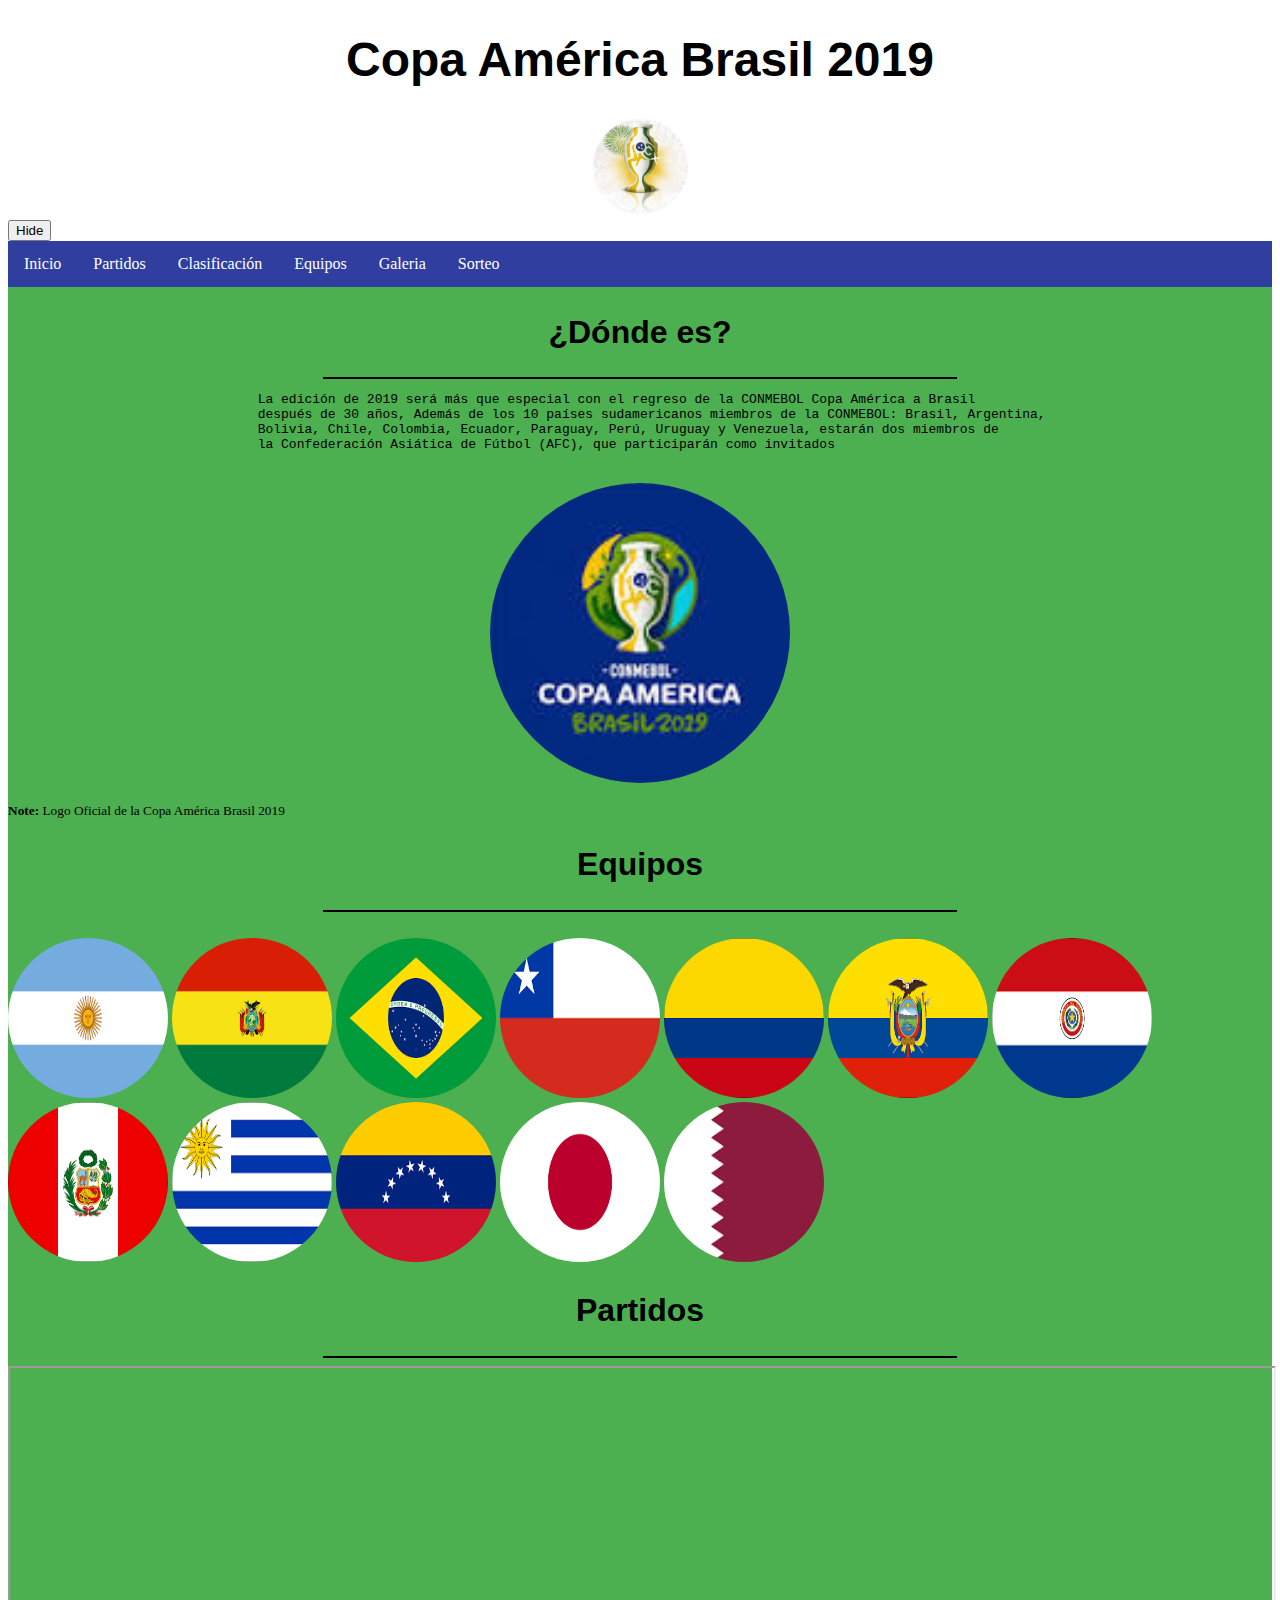
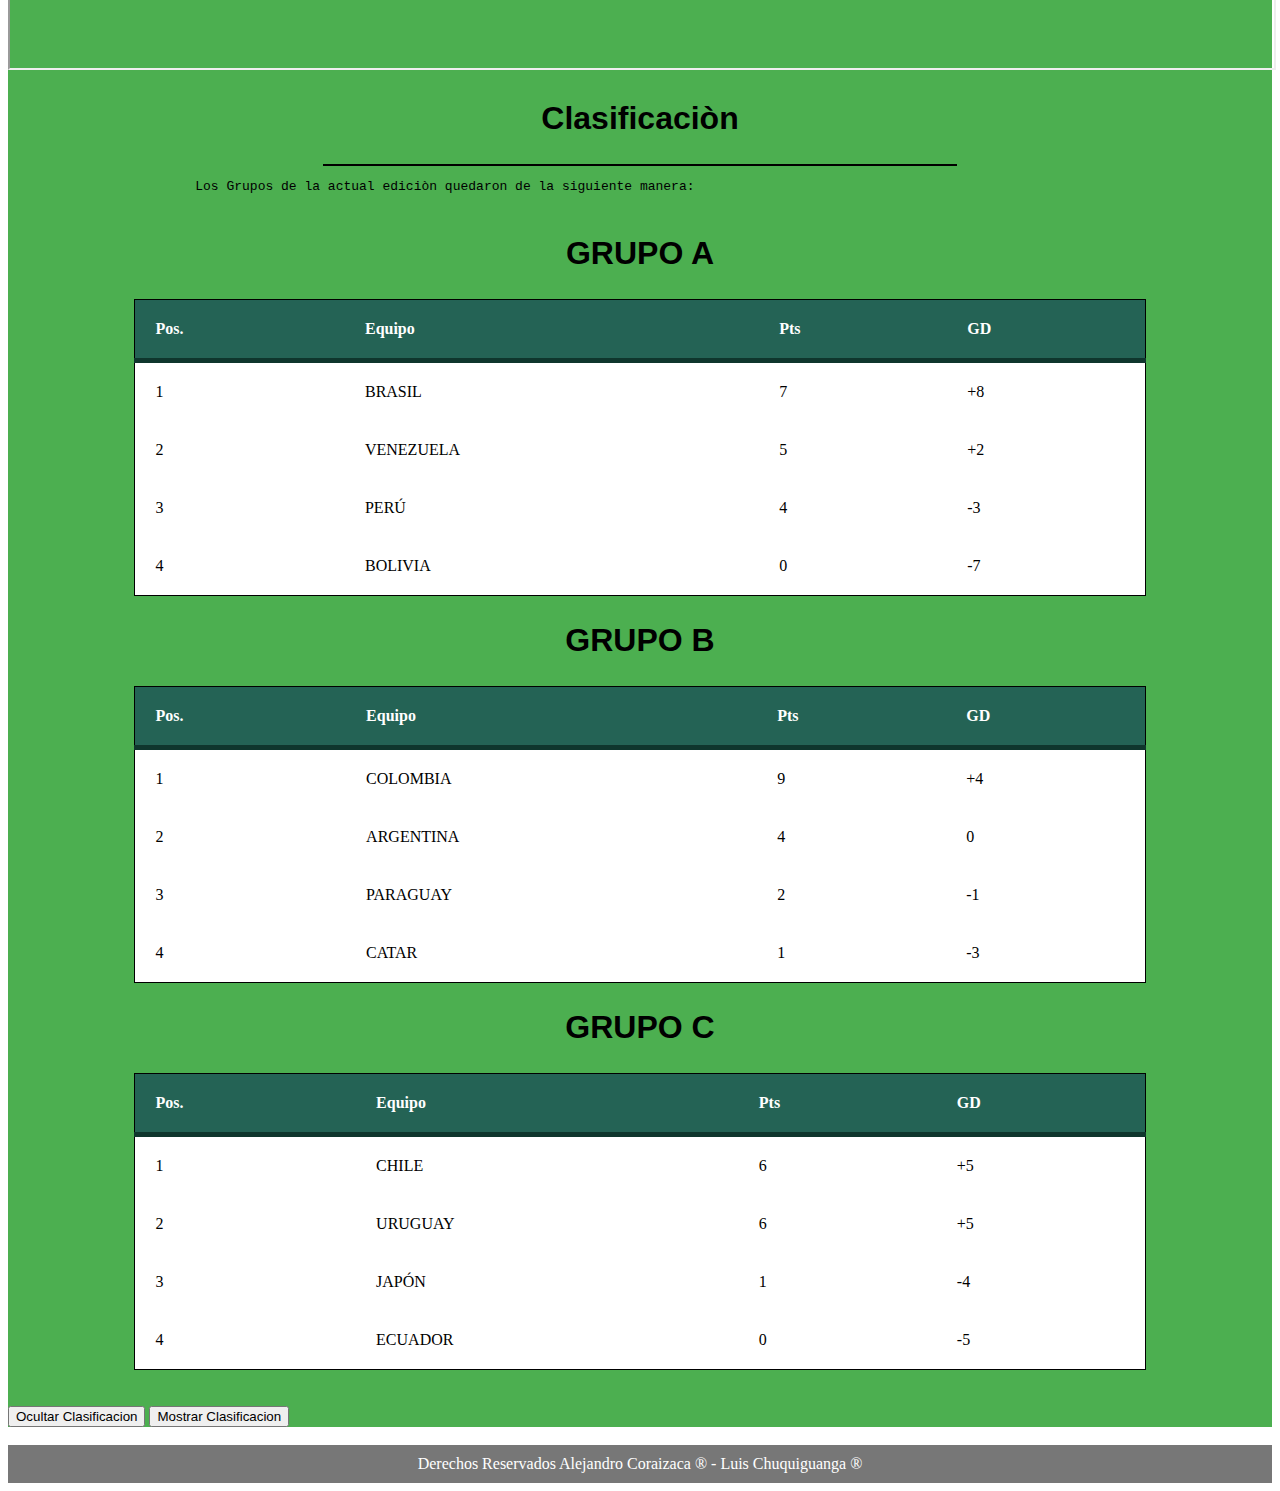
==== index.html @ 53353e33 "Merge branch 'master' of https://github.com/Alejo30/PaginaWebPractica" ====
<!DOCTYPE html>
<html>

<head>
  <title>Copa America 2019</title>
  <meta charset="utf-8">
  <meta name="description" content="Ejemplo de párrafos">
  <meta name="keywoords" content="HTML, CSS3, Javascript">
  <link rel="stylesheet" type="text/css" href="estilo.css">
  <link rel = "shortcut icon" href = "img/iconobarra.png">
  <script src="js/jquery.js"></script>  
  <script>
  $(document).ready(function(){
    $("#hide").click(function(){
      $("#tablas").hide("slow");
    });
    $("#show").click(function(){
      $("#tablas").show("slow");
    });
  });
  </script>
</head>

<body>

	
  <header>
    <h1> Copa América Brasil 2019 </h1> <img src="img\copa.gif" alt="copa animada" width="95">
  </header>
  
  <button>Hide</button>


  <section id="cuerpo">
    <nav>
      <ul>
        <li><a class="active" href="index.html">Inicio</a></li>
        <li class="dropdown">
          <a href="#partidos">Partidos</a>
          <div class="dropdown-content">
            <p> <a href="#partidos">Fase de grupos</a> </p>
          </div>
        </li>
        <li><a href="#tablas">Clasificación</a></li>
        <li><a href="#equipos">Equipos</a></li>
        <li><a href="Galeria.html">Galeria</a></li>
        <li><a href="formulario.html">Sorteo</a></li>
      </ul>
    </nav>

    <div id="inicio">
      <article>
        <h2>¿Dónde es?</h2>
        <hr color="black"; width="50%">
        <pre style="text-align: justify-all;">
                                La edición de 2019 será más que especial con el regreso de la CONMEBOL Copa América a Brasil 
                                después de 30 años, Además de los 10 países sudamericanos miembros de la CONMEBOL: Brasil, Argentina,
                                Bolivia, Chile, Colombia, Ecuador, Paraguay, Perú, Uruguay y Venezuela, estarán dos miembros de 
                                la Confederación Asiática de Fútbol (AFC), que participarán como invitados 
                        </pre>

        <figure>
          <img src="img\logocopa.jpg" alt="Logo Copa América 2019" width="300" height="300">
        </figure>
        <sup>
          <p><strong>Note:</strong> Logo Oficial de la Copa América Brasil 2019
        </sup></p>
      </article>
    </div>
    <div id="equipos">
      <h2>Equipos</h2>
      <hr color="black"; width="50%">
      <br>
      <img src="img\arg.png" alt="argentina" width="160" height="160"> 
      <img src="img\bol.png" alt="bolivia" width="160" height="160">
      <img src="img\bra.png" alt="brasil" width="160" height="160">
      <img src="img\chi.png" alt="chile" width="160" height="160">
      <img src="img\col.png" alt="colombia" width="160" height="160">
      <img src="img\ecu.png" alt="ecuador" width="160" height="160">
      <img src="img\par.png" alt="paraguay" width="160" height="160">
      <img src="img\per.png" alt="peru" width="160" height="160">
      <img src="img\uru.png" alt="uruguay" width="160" height="160">
      <img src="img\ven.png" alt="venezuela" width="160" height="160">
      <img src="img\jap.png" alt="japon" width="160" height="160">
      <img src="img\qat.png" alt="qatar" width="160" height="160">
    </div>

    <div id="partidos">
      <h2>Partidos</h2>
      <hr color="black"; width="50%">
      <iframe height="300px" width="100%" src="http://co.marca.com/claro/futbol/copa-america/calendario.html"
        name="iframe_a"></iframe>
    </div>

    <div id="tablas">
      <article>
        <h2>Clasificaciòn</h2>
        <hr color="black"; width="50%">
        <pre style="text-align: justify-all;">
                        Los Grupos de la actual ediciòn quedaron de la siguiente manera:
                    </pre>

        <h2>GRUPO A</h2>

        <table style="width:80%" ; align="center" ;>
          <thead>
          <tr>
            <th>Pos.</th>
            <th>Equipo</th>
            <th>Pts</th>
            <th>GD</th>
          </tr>
        </thead>
          <tr>
            <td>1</td>
            <td>BRASIL</td>
            <td>7</td>
            <td>+8</td>
          </tr>
          <tr>
            <td>2</td>
            <td>VENEZUELA</td>
            <td>5</td>
            <td>+2</td>
          </tr>
          <tr>
            <td>3</td>
            <td>PERÚ</td>
            <td>4</td>
            <td>-3</td>
          </tr>
          <tr>
            <td>4</td>
            <td>BOLIVIA</td>
            <td>0</td>
            <td>-7</td>
          </tr>
        </table>

        <h2>GRUPO B</h2>

        <table style="width:80%" ; align="center" ;>
          <thead>
          <tr>
            <th>Pos.</th>
            <th>Equipo</th>
            <th>Pts</th>
            <th>GD</th>
          </tr>
        </thead>
          <tr>
            <td>1</td>
            <td>COLOMBIA</td>
            <td>9</td>
            <td>+4</td>
          </tr>
          <tr>
            <td>2</td>
            <td>ARGENTINA</td>
            <td>4</td>
            <td>0</td>
          </tr>
          <tr>
            <td>3</td>
            <td>PARAGUAY</td>
            <td>2</td>
            <td>-1</td>
          </tr>
          <tr>
            <td>4</td>
            <td>CATAR</td>
            <td>1</td>
            <td>-3</td>
          </tr>
        </table>

        <h2>GRUPO C</h2>

        <table style="width:80%" ; align="center" ;>
          <thead>
          <tr>
            <th>Pos.</th>
            <th>Equipo</th>
            <th>Pts</th>
            <th>GD</th>
          </tr>
        </thead>
          <tr>
            <td>1</td>
            <td>CHILE</td>
            <td>6</td>
            <td>+5</td>
          </tr>
          <tr>
            <td>2</td>
            <td>URUGUAY</td>
            <td>6</td>
            <td>+5</td>
          </tr>
          <tr>
            <td>3</td>
            <td>JAPÓN</td>
            <td>1</td>
            <td>-4</td>
          </tr>
          <tr>
            <td>4</td>
            <td>ECUADOR</td>
            <td>0</td>
            <td>-5</td>
          </tr>
        </table>

      </article>
    </div>
    
    <br>
    <br>
    <div style="align-content: center">
      <button  id="hide">Ocultar Clasificacion</button>
    <button id="show">Mostrar Clasificacion</button>
    </div>
    

  </section>
</body>
<br>
<footer>Derechos Reservados Alejandro Coraizaca &reg; - Luis Chuquiguanga &reg;
 
</footer>
</html>
---- estilo.css ----
header{
  font-family: Arial, Helvetica, sans-serif;
  font-size: 150%;
  text-align: center
}

#cuerpo{
  /*background-image: url(img/descarga.jpg);*/
  background-color: #4CAF50;
  background-position: center center;
  background-repeat: no-repeat;
  background-attachment: fixed;
  background-size: cover;
}


img{
  float: center;
  background-position: 30%;
    border-radius: 50%;
    background-size: 100% ;
    
}

footer {
  background-color: #777;
  padding: 10px;
  text-align: center;
  color: white;
}

h2{
font-family: Arial, Helvetica, sans-serif;
 font-size: 200%; 
 text-align: center;

}

table{
	border: 1px solid black;
	border-collapse: collapse;
	float: center;
  color: black;
  background-color: white;
  width:80%; 
  text-align: center;
  align-content: center
}

thead{
  background-color: #246355;
  border-bottom: solid 5px #0f362d;
  color: white;
}

th, td{
  padding: 20px;
  text-align: left;
}



figure {
	text-align: center;
}



pre{
	text-align: left;
}

/*menu despegable*/

ul {
  list-style-type: none;
  margin: 0;
  padding: 0;
  overflow: hidden;
  background-color: #303F9F;
}

li {
  float: left;
}

li a, .dropbtn {
  display: inline-block;
  color: white;
  text-align: center;
  padding: 14px 16px;
  text-decoration: none;
}

li a:hover, .dropdown:hover .dropbtn {
  background-color: #8BC34A;
}

li.dropdown {
  display: inline-block;
}

.dropdown-content {
  display: none;
  position: absolute;
  background-color: #f9f9f9;
  min-width: 160px;
  box-shadow: 0px 8px 16px 0px rgba(0,0,0,0.2);
  z-index: 1;
}

.dropdown-content a {
  color: black;
  padding: 12px 16px;
  text-decoration: none;
  display: block;
  text-align: left;
}

.dropdown-content a:hover {background-color: #f1f1f1;}

.dropdown:hover .dropdown-content {
  display: block;
}
/*formulario*/

 #formulario{
  float: center;
  background-color:  #f2f2f2;
}
input[type=text], select {
  width: 99%;
  padding: 12px 20px;
  margin: 8px 0;
  display: inline-block;
  border: 1px solid #ccc;
  border-radius: 4px;
  box-sizing: border-box;
}

input[type=submit] {
  width: 100%;
  background-color: #4CAF50;
  color: white;
  padding: 14px 20px;
  margin: 8px 0;
  border: none;
  border-radius: 4px;
  cursor: pointer;
}

input[type=submit]:hover {
  background-color: #45a049;
}
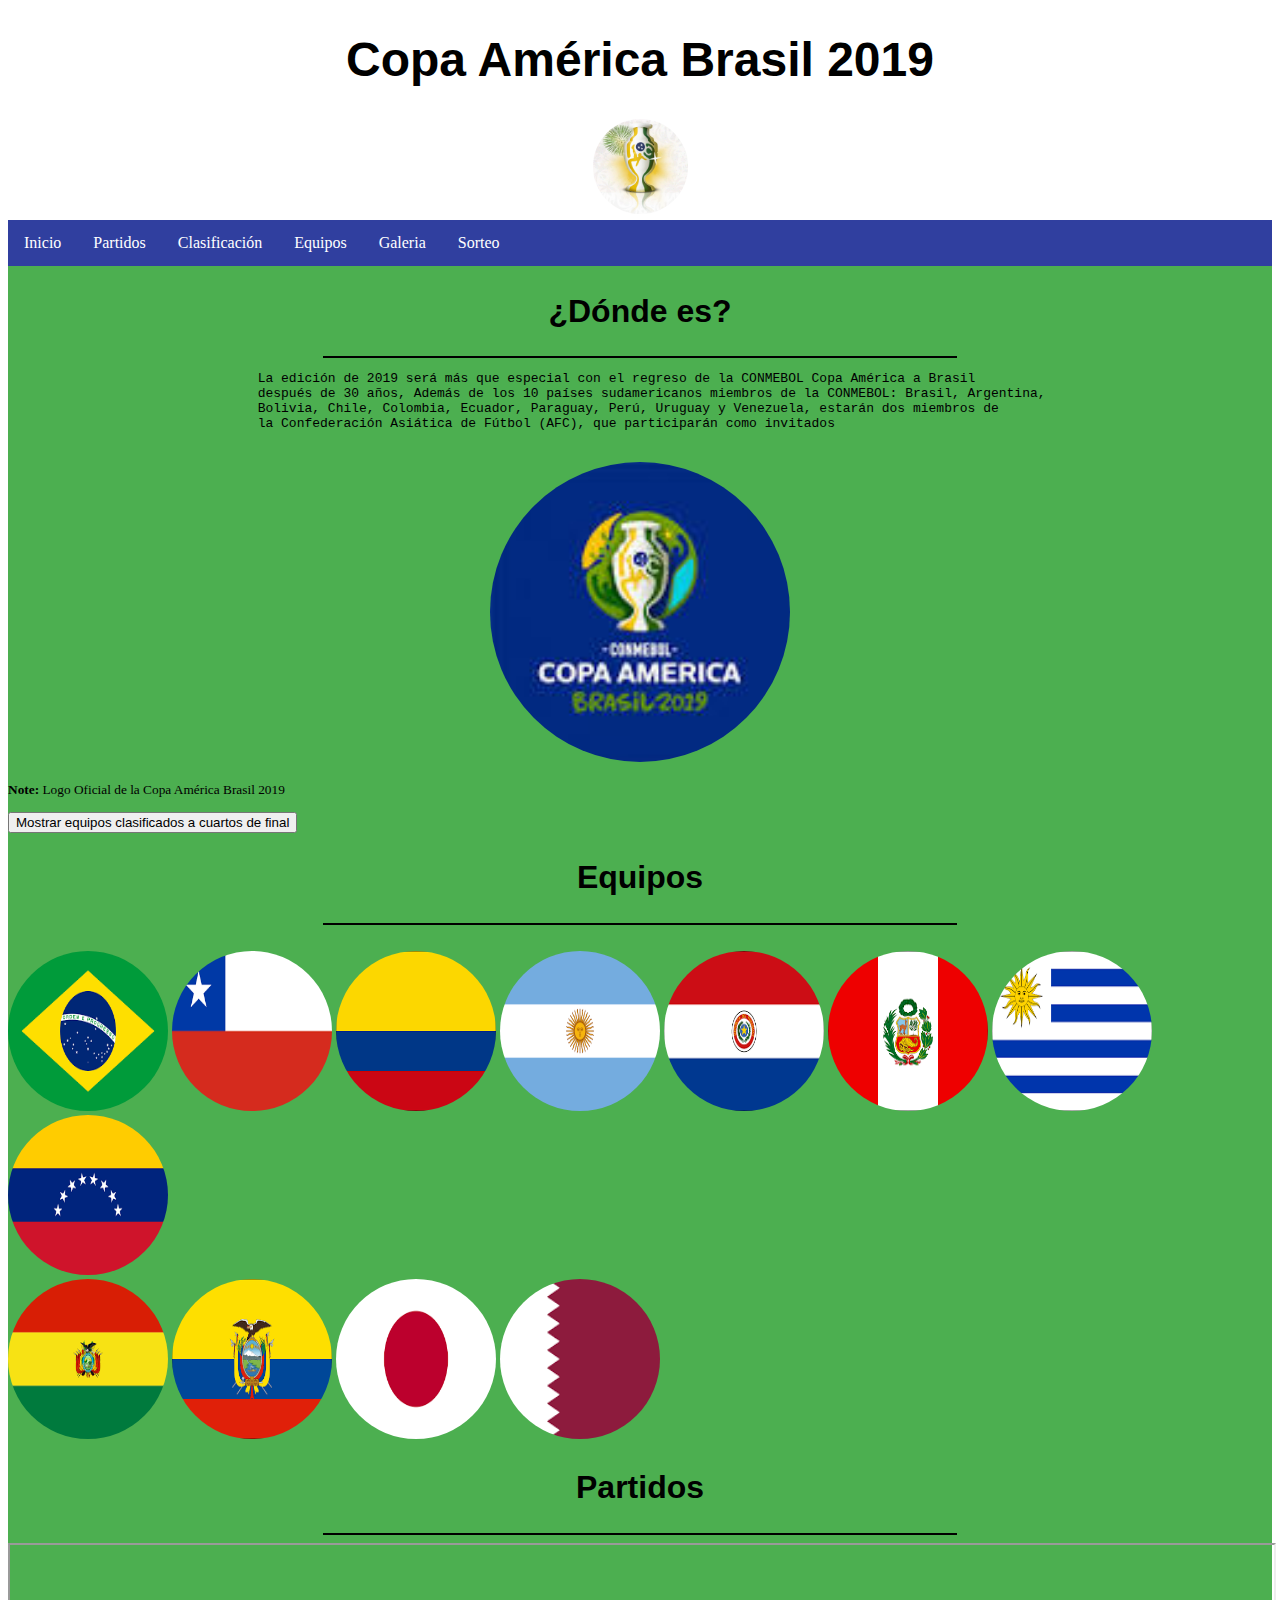
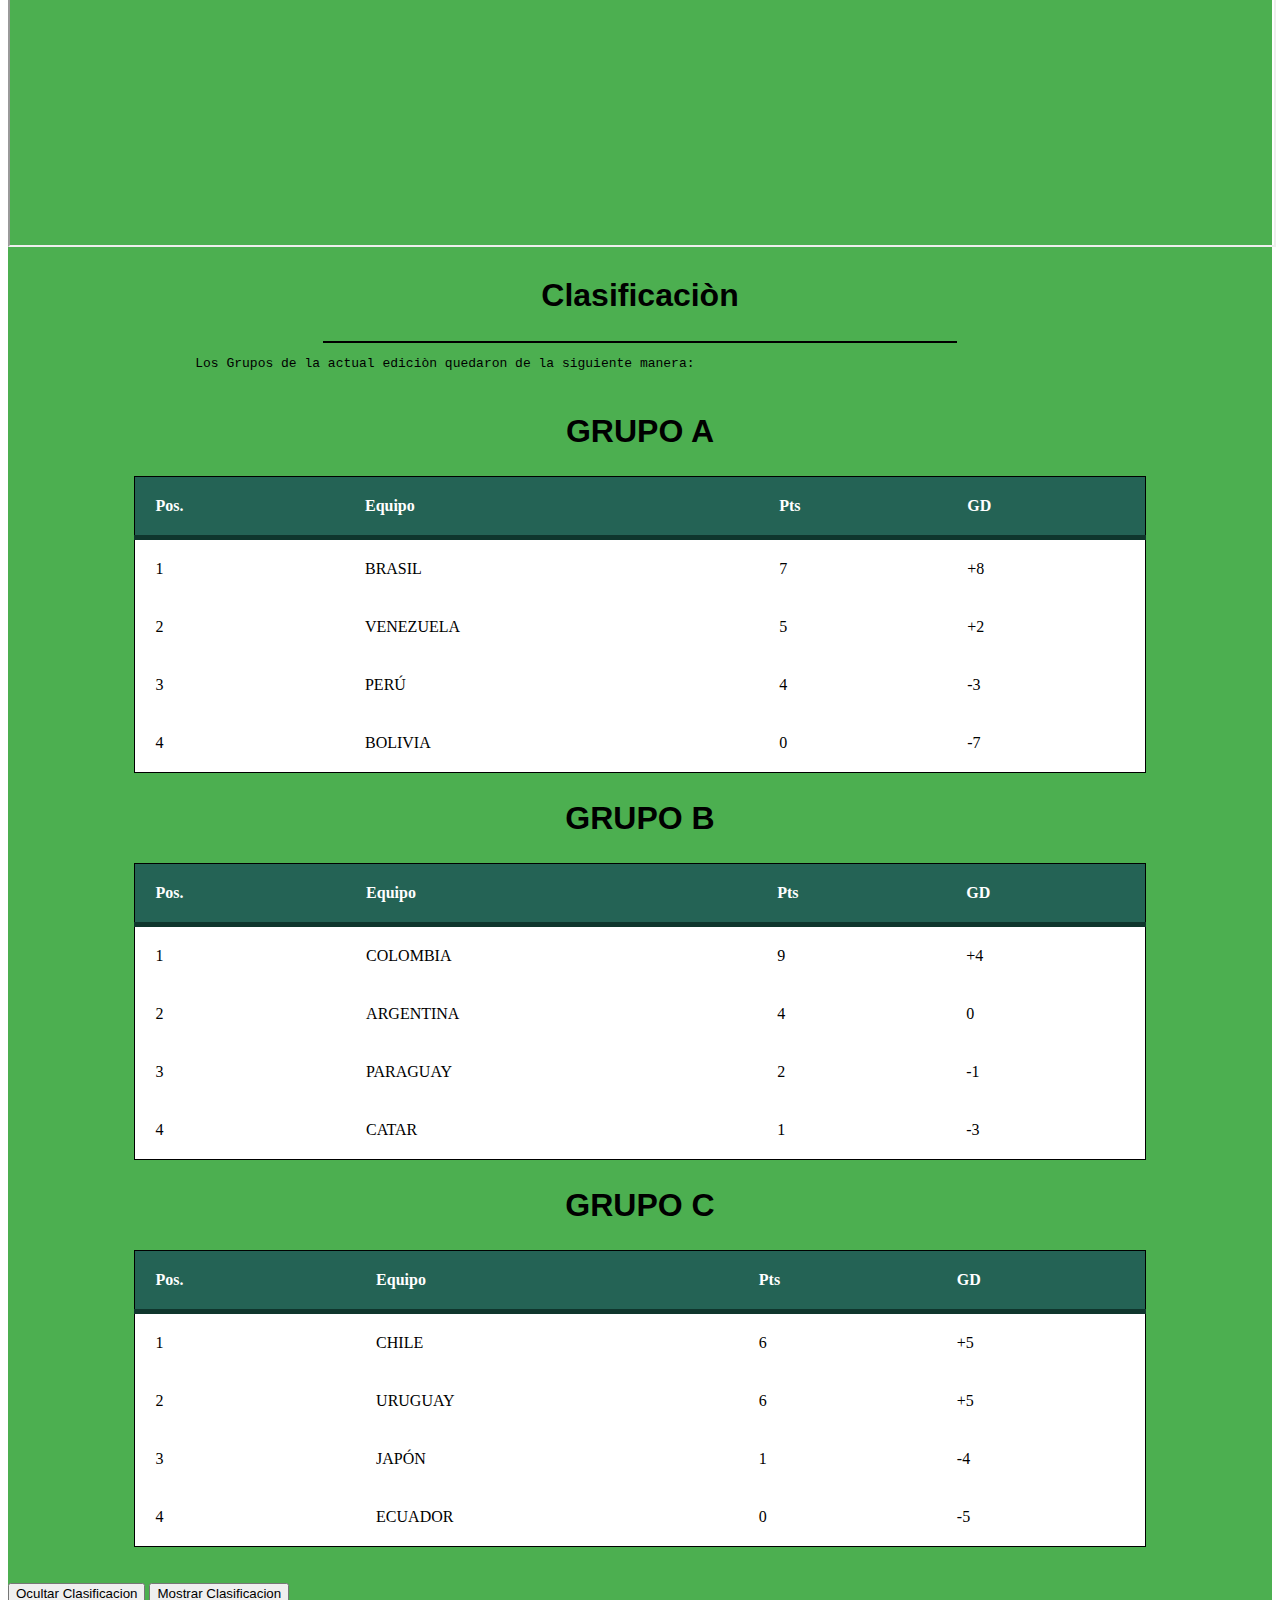
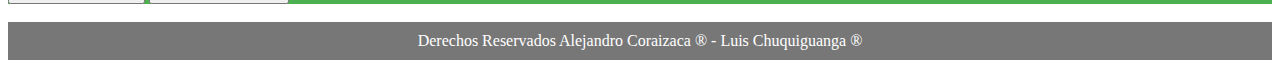
==== commit 6c800336: "walejo" ====
--- a/index.html
+++ b/index.html
@@ -19,6 +19,16 @@
     });
   });
   </script>
+  
+  <script>
+$(document).ready(function(){
+  $("button").click(function(){
+    $("#eliminados").fadeTo("slow", 0);
+  });
+});
+</script>
+  
+  
 </head>
 
 <body>
@@ -28,7 +38,7 @@
     <h1> Copa América Brasil 2019 </h1> <img src="img\copa.gif" alt="copa animada" width="95">
   </header>
   
-  <button>Hide</button>
+  
 
 
   <section id="cuerpo">
@@ -67,22 +77,29 @@
         </sup></p>
       </article>
     </div>
+	<button >Mostrar equipos clasificados a cuartos de final</button>
     <div id="equipos">
       <h2>Equipos</h2>
       <hr color="black"; width="50%">
       <br>
-      <img src="img\arg.png" alt="argentina" width="160" height="160"> 
-      <img src="img\bol.png" alt="bolivia" width="160" height="160">
-      <img src="img\bra.png" alt="brasil" width="160" height="160">
+	  
+	  <img src="img\bra.png" alt="brasil" width="160" height="160">
       <img src="img\chi.png" alt="chile" width="160" height="160">
       <img src="img\col.png" alt="colombia" width="160" height="160">
-      <img src="img\ecu.png" alt="ecuador" width="160" height="160">
-      <img src="img\par.png" alt="paraguay" width="160" height="160">
+      <img src="img\arg.png" alt="argentina" width="160" height="160"> 
+	  <img src="img\par.png" alt="paraguay" width="160" height="160">
       <img src="img\per.png" alt="peru" width="160" height="160">
       <img src="img\uru.png" alt="uruguay" width="160" height="160">
-      <img src="img\ven.png" alt="venezuela" width="160" height="160">
-      <img src="img\jap.png" alt="japon" width="160" height="160">
-      <img src="img\qat.png" alt="qatar" width="160" height="160">
+	  <img src="img\ven.png" alt="venezuela" width="160" height="160">
+	  <div id="eliminados">
+		<img src="img\bol.png" alt="bolivia" width="160" height="160">
+		<img src="img\ecu.png" alt="ecuador" width="160" height="160">
+		<img src="img\jap.png" alt="japon" width="160" height="160">
+		<img src="img\qat.png" alt="qatar" width="160" height="160">
+	  </div>
+	  
+	  
+      
     </div>
 
     <div id="partidos">
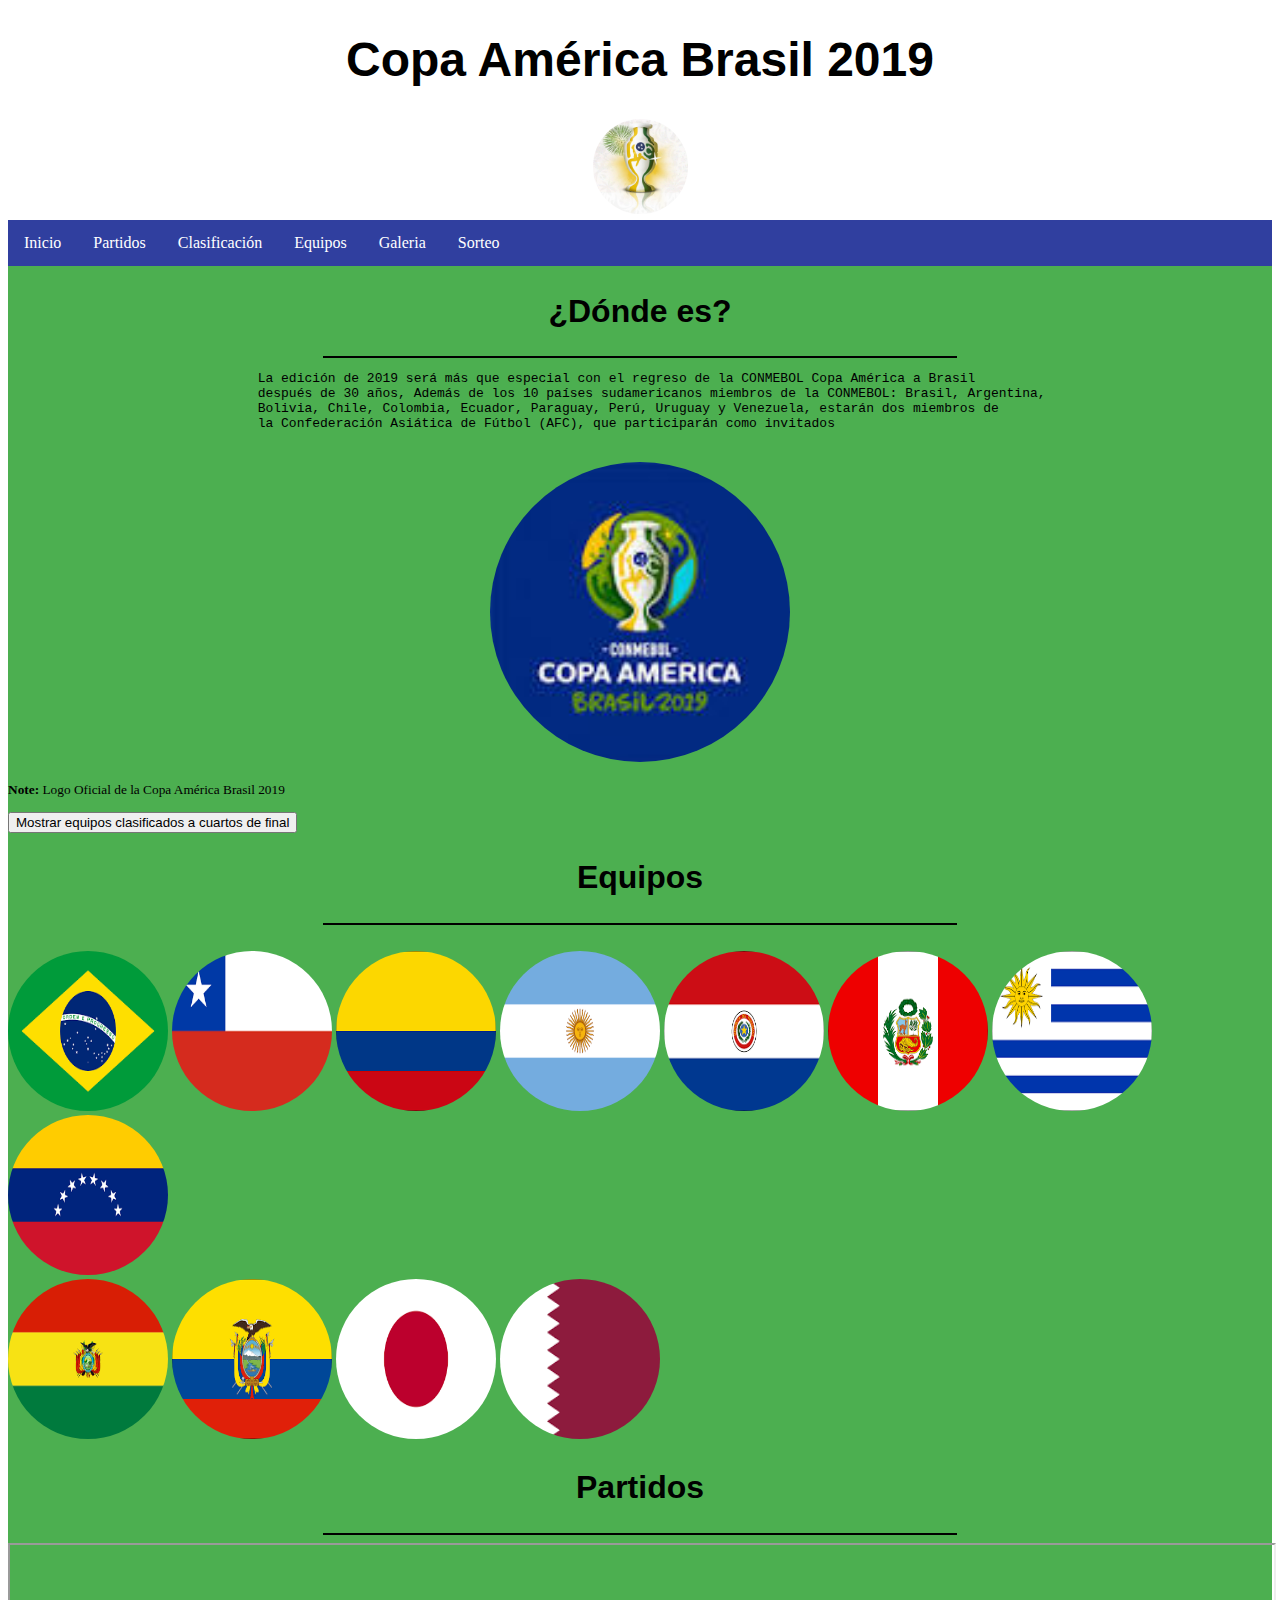
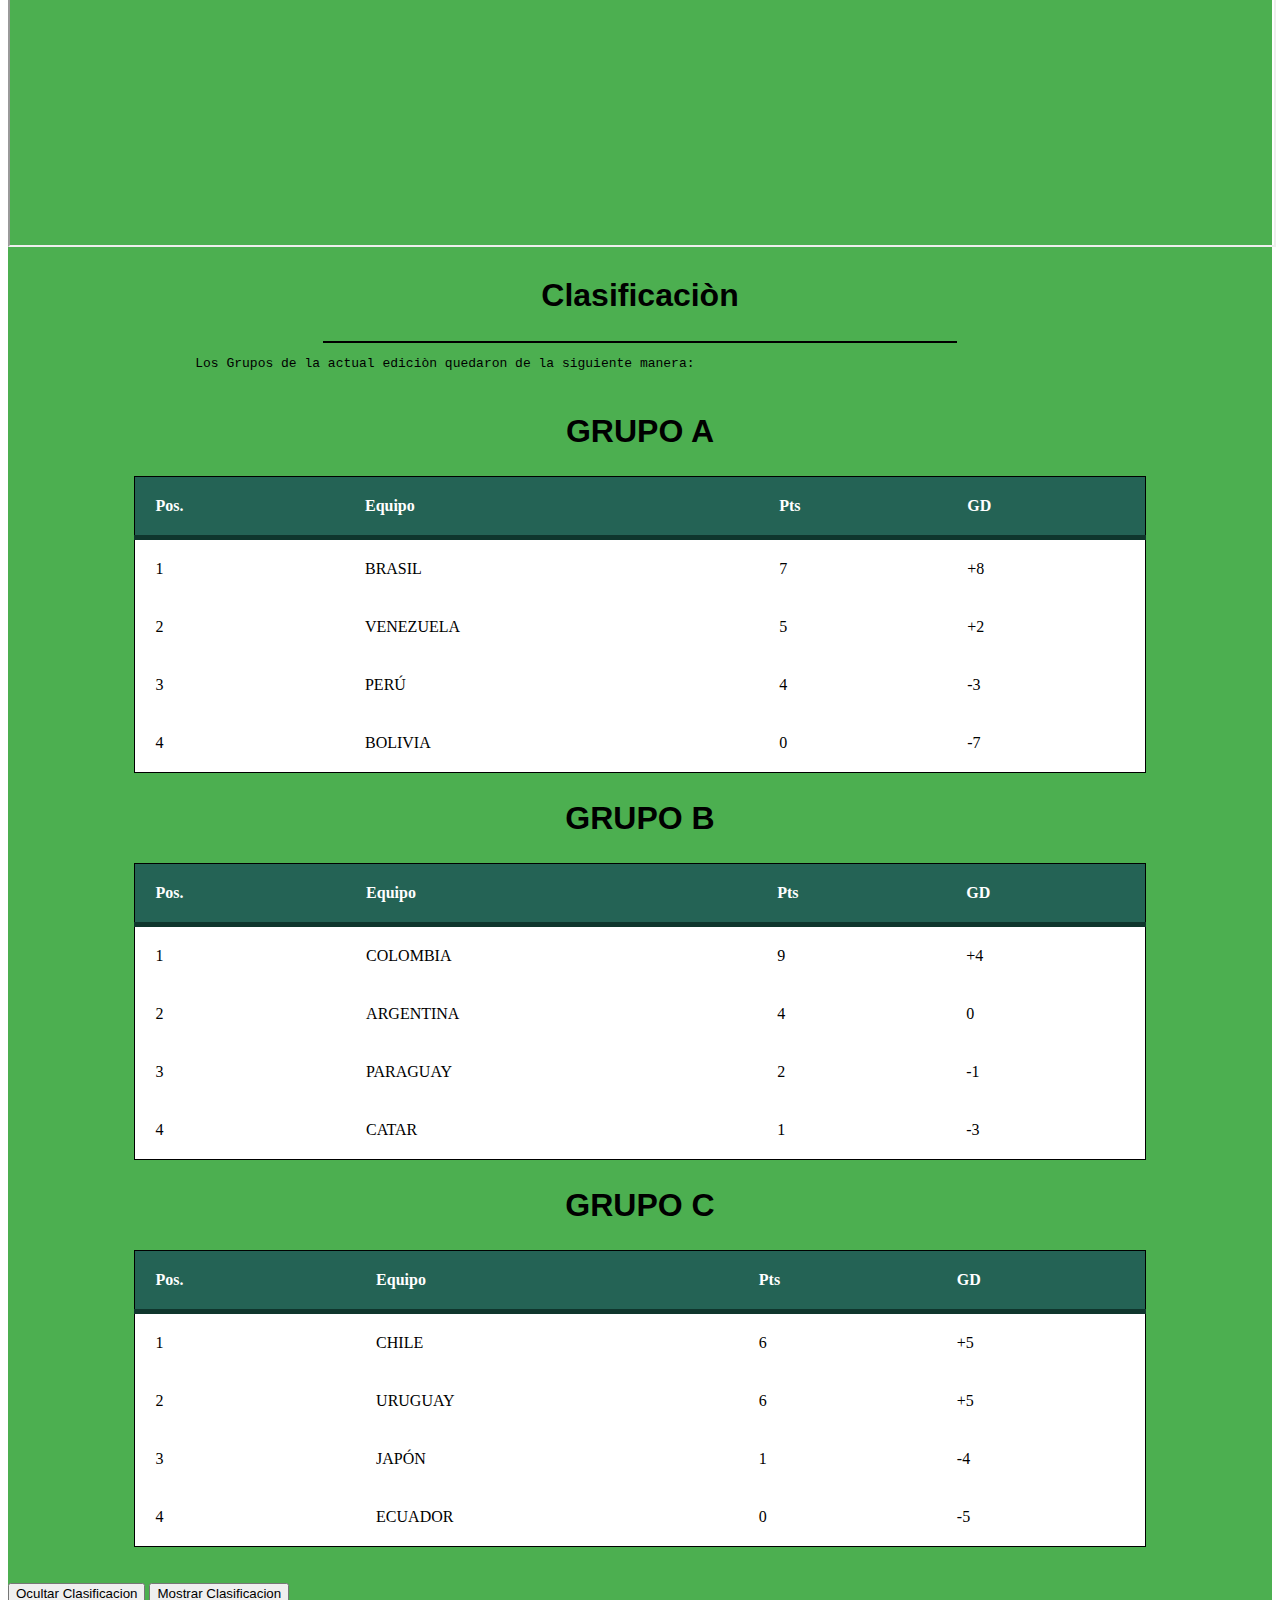
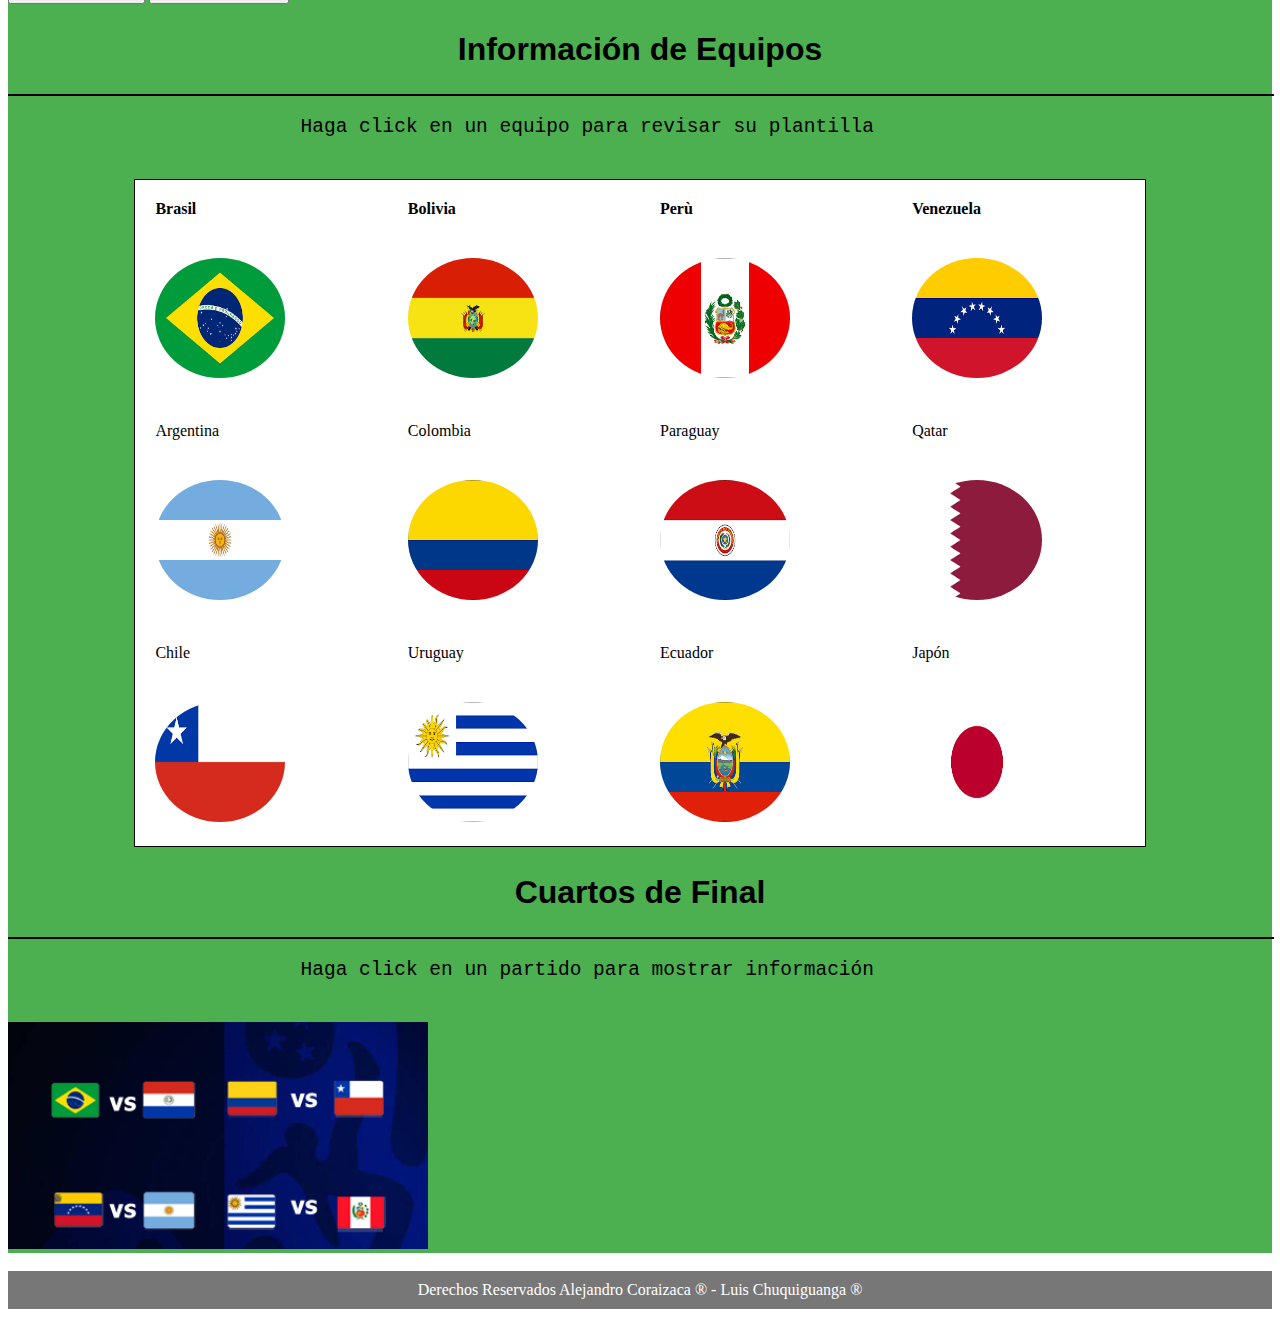
==== commit 6ed5b278: "walejo" ====
--- a/index.html
+++ b/index.html
@@ -27,8 +27,15 @@
   });
 });
 </script>
-  
-  
+	<style>
+		div.cuartos img {
+            width: 420px;
+            height: 460;
+            border-radius: 0%;
+			
+        }
+		
+	</style>
 </head>
 
 <body>
@@ -77,7 +84,7 @@
         </sup></p>
       </article>
     </div>
-	<button >Mostrar equipos clasificados a cuartos de final</button>
+	<button style >Mostrar equipos clasificados a cuartos de final</button>
     <div id="equipos">
       <h2>Equipos</h2>
       <hr color="black"; width="50%">
@@ -237,7 +244,78 @@
       <button  id="hide">Ocultar Clasificacion</button>
     <button id="show">Mostrar Clasificacion</button>
     </div>
-    
+	
+	<div id="equiposinfo" >
+		<h2>Información de Equipos</h2>
+        <hr color="black"; width="100%">
+        <pre style="text-align: justify-all; font-size:150%"; >
+			 Haga click en un equipo para revisar su plantilla
+		</pre>
+
+		<table align="center">
+          
+          <tr>
+            <th>Brasil</th>
+            <th>Bolivia</th>
+            <th>Perù</th>
+            <th>Venezuela</th>
+          </tr>
+        
+          <tr>
+            <td><a href="https://resultados.as.com/resultados/ficha/equipo/brasil/1881/plantilla/" target = "_top"> <img src="img\bra.png" alt="brasil" width="130" height="120"></a></td>
+            <td><a href="https://resultados.as.com/resultados/ficha/equipo/bolivia/1905/plantilla/" target = "_top"> <img src="img\bol.png" alt="bolivia" width="130" height="120"></a></td>
+            <td><a href="https://resultados.as.com/resultados/ficha/equipo/peru/1429/plantilla/" target = "_top"><img src="img\per.png" alt="peru" width="130" height="120"></a></td>
+            <td><a href="https://resultados.as.com/resultados/ficha/equipo/venezuela/2930/plantilla/" target = "_top"><img src="img\ven.png" alt="venezuela" width="130" height="120"></a></td>
+          </tr>
+          <tr>
+            <td>Argentina</td>
+            <td>Colombia</td>
+            <td>Paraguay</td>
+            <td>Qatar</td>
+          </tr>
+          <tr>
+            <td><a href="https://resultados.as.com/resultados/ficha/equipo/argentina/1879/plantilla/" target = "_top"><img src="img\arg.png" alt="argentina" width="130" height="120"></a> </td>
+            <td><a href="https://resultados.as.com/resultados/ficha/equipo/colombia/2087/plantilla/" target = "_top"><img src="img\col.png" alt="colombia" width="130" height="120"></a></td>
+            <td><a href="https://resultados.as.com/resultados/ficha/equipo/paraguay/1916/plantilla/" target = "_top"><img src="img\par.png" alt="paraguay" width="130" height="120"></a></td>
+            <td><a href="https://es.wikipedia.org/wiki/Selecci%C3%B3n_de_f%C3%BAtbol_de_Catar" target = "_top"><img src="img\qat.png" alt="qatar" width="130" height="120"></a></td>
+          </tr>
+          <tr>
+            <td>Chile</td>
+            <td>Uruguay</td>
+            <td>Ecuador</td>
+            <td>Japón</td>
+          </tr>
+          <tr>
+            <td><a href="https://resultados.as.com/resultados/ficha/equipo/chile/2077/plantilla/" target = "_top"><img src="img\chi.png" alt="chile" width="130" height="120" ></a></td>
+            <td><a href="https://resultados.as.com/resultados/ficha/equipo/uruguay/1901/plantilla/" target = "_top"><img src="img\uru.png" alt="uruguay" width="130" height="120"></a></td>
+            <td><a href="https://resultados.as.com/resultados/ficha/equipo/ecuador/1887/plantilla/" target = "_top"><img src="img\ecu.png" alt="ecuador" width="130" height="120"></a></td>
+            <td><a href="https://resultados.as.com/resultados/ficha/equipo/japon/1187/plantilla/" target = "_top"><img src="img\jap.png" alt="japon" width="130" height="120"></a></td>
+          </tr>
+        </table>
+
+	
+	</div>	
+	<div class = "cuartos">
+	<h2>Cuartos de Final</h2>
+        <hr color="black"; width="100%">
+        <pre style="text-align: justify-all; font-size:150%"; >
+			 Haga click en un partido para mostrar información
+		</pre>
+		
+		<map name = "mapa">
+			<area shape = "rect" coords = "32,41,186,96" href = "https://www.futbolred.com/copa-america-brasil-2019/asi-va-el-historial-paraguay-vs-brasil-copa-america-cuartos-de-final-101852">
+			<area shape = "rect" coords = "206,41,372,96" href = "https://colombia.as.com/colombia/2019/06/25/futbol/1561426087_976092.html">
+			<area shape = "rect" coords = "30,150,186,208" href = "https://www.winsports.co/copa-america/noticias/10-datos-que-debes-saber-antes-del-duelo-venezuela-vs-argentina-114882">
+			<area shape = "rect" coords = "206,158,372,208" href = "https://depor.com/futbol-peruano/peru-vs-uruguay-resultados-estadisticas-partidos-historia-copa-america-120880">
+		
+		</map>
+		
+		<img src = "img/mapa.png" usemap = "#mapa" >
+		
+	</div>
+
+
+
 
   </section>
 </body>
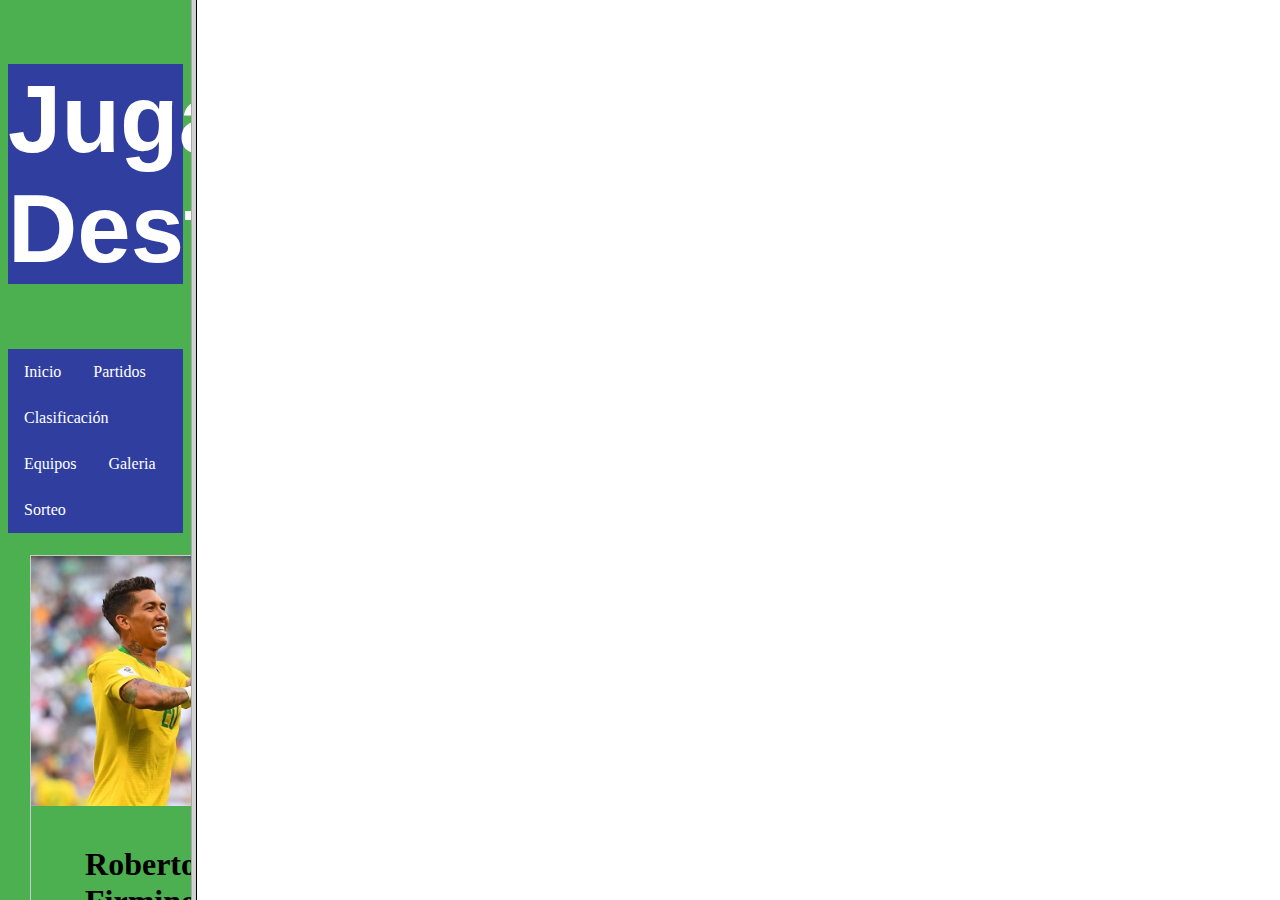
==== commit b056d64d: "." ====
--- a/index.html
+++ b/index.html
@@ -6,7 +6,7 @@
   <meta charset="utf-8">
   <meta name="description" content="Ejemplo de párrafos">
   <meta name="keywoords" content="HTML, CSS3, Javascript">
-  <link rel="stylesheet" type="text/css" href="estilo.css">
+  <link rel="stylesheet" type="text/css" href="css/estilo.css">
   <link rel = "shortcut icon" href = "img/iconobarra.png">
   <script src="js/jquery.js"></script>  
   <script>
@@ -27,22 +27,30 @@
   });
 });
 </script>
-	<style>
-		div.cuartos img {
-            width: 420px;
-            height: 460;
-            border-radius: 0%;
-			
-        }
-		
-	</style>
+  
+
+  <script> 
+    $(document).ready(function(){
+      $("#flip").click(function(){
+        $("#G_A").slideDown("slow");
+      });
+    });
+    </script>
+  
+  
 </head>
 
+<frameset cols="15%,*" noframe>
+  <frame  name="Imagenes" src="Galeria.html" scrolling="no">
+   
+  </frame>
+</frameset> 
 <body>
 
 	
   <header>
     <h1> Copa América Brasil 2019 </h1> <img src="img\copa.gif" alt="copa animada" width="95">
+   
   </header>
   
   
@@ -84,7 +92,7 @@
         </sup></p>
       </article>
     </div>
-	<button style >Mostrar equipos clasificados a cuartos de final</button>
+	<button >Mostrar equipos clasificados a cuartos de final</button>
     <div id="equipos">
       <h2>Equipos</h2>
       <hr color="black"; width="50%">
@@ -124,7 +132,7 @@
                         Los Grupos de la actual ediciòn quedaron de la siguiente manera:
                     </pre>
 
-        <h2>GRUPO A</h2>
+        <h2 id="G_A">GRUPO A</h2>
 
         <table style="width:80%" ; align="center" ;>
           <thead>
@@ -244,81 +252,14 @@
       <button  id="hide">Ocultar Clasificacion</button>
     <button id="show">Mostrar Clasificacion</button>
     </div>
-	
-	<div id="equiposinfo" >
-		<h2>Información de Equipos</h2>
-        <hr color="black"; width="100%">
-        <pre style="text-align: justify-all; font-size:150%"; >
-			 Haga click en un equipo para revisar su plantilla
-		</pre>
-
-		<table align="center">
-          
-          <tr>
-            <th>Brasil</th>
-            <th>Bolivia</th>
-            <th>Perù</th>
-            <th>Venezuela</th>
-          </tr>
-        
-          <tr>
-            <td><a href="https://resultados.as.com/resultados/ficha/equipo/brasil/1881/plantilla/" target = "_top"> <img src="img\bra.png" alt="brasil" width="130" height="120"></a></td>
-            <td><a href="https://resultados.as.com/resultados/ficha/equipo/bolivia/1905/plantilla/" target = "_top"> <img src="img\bol.png" alt="bolivia" width="130" height="120"></a></td>
-            <td><a href="https://resultados.as.com/resultados/ficha/equipo/peru/1429/plantilla/" target = "_top"><img src="img\per.png" alt="peru" width="130" height="120"></a></td>
-            <td><a href="https://resultados.as.com/resultados/ficha/equipo/venezuela/2930/plantilla/" target = "_top"><img src="img\ven.png" alt="venezuela" width="130" height="120"></a></td>
-          </tr>
-          <tr>
-            <td>Argentina</td>
-            <td>Colombia</td>
-            <td>Paraguay</td>
-            <td>Qatar</td>
-          </tr>
-          <tr>
-            <td><a href="https://resultados.as.com/resultados/ficha/equipo/argentina/1879/plantilla/" target = "_top"><img src="img\arg.png" alt="argentina" width="130" height="120"></a> </td>
-            <td><a href="https://resultados.as.com/resultados/ficha/equipo/colombia/2087/plantilla/" target = "_top"><img src="img\col.png" alt="colombia" width="130" height="120"></a></td>
-            <td><a href="https://resultados.as.com/resultados/ficha/equipo/paraguay/1916/plantilla/" target = "_top"><img src="img\par.png" alt="paraguay" width="130" height="120"></a></td>
-            <td><a href="https://es.wikipedia.org/wiki/Selecci%C3%B3n_de_f%C3%BAtbol_de_Catar" target = "_top"><img src="img\qat.png" alt="qatar" width="130" height="120"></a></td>
-          </tr>
-          <tr>
-            <td>Chile</td>
-            <td>Uruguay</td>
-            <td>Ecuador</td>
-            <td>Japón</td>
-          </tr>
-          <tr>
-            <td><a href="https://resultados.as.com/resultados/ficha/equipo/chile/2077/plantilla/" target = "_top"><img src="img\chi.png" alt="chile" width="130" height="120" ></a></td>
-            <td><a href="https://resultados.as.com/resultados/ficha/equipo/uruguay/1901/plantilla/" target = "_top"><img src="img\uru.png" alt="uruguay" width="130" height="120"></a></td>
-            <td><a href="https://resultados.as.com/resultados/ficha/equipo/ecuador/1887/plantilla/" target = "_top"><img src="img\ecu.png" alt="ecuador" width="130" height="120"></a></td>
-            <td><a href="https://resultados.as.com/resultados/ficha/equipo/japon/1187/plantilla/" target = "_top"><img src="img\jap.png" alt="japon" width="130" height="120"></a></td>
-          </tr>
-        </table>
-
-	
-	</div>	
-	<div class = "cuartos">
-	<h2>Cuartos de Final</h2>
-        <hr color="black"; width="100%">
-        <pre style="text-align: justify-all; font-size:150%"; >
-			 Haga click en un partido para mostrar información
-		</pre>
-		
-		<map name = "mapa">
-			<area shape = "rect" coords = "32,41,186,96" href = "https://www.futbolred.com/copa-america-brasil-2019/asi-va-el-historial-paraguay-vs-brasil-copa-america-cuartos-de-final-101852">
-			<area shape = "rect" coords = "206,41,372,96" href = "https://colombia.as.com/colombia/2019/06/25/futbol/1561426087_976092.html">
-			<area shape = "rect" coords = "30,150,186,208" href = "https://www.winsports.co/copa-america/noticias/10-datos-que-debes-saber-antes-del-duelo-venezuela-vs-argentina-114882">
-			<area shape = "rect" coords = "206,158,372,208" href = "https://depor.com/futbol-peruano/peru-vs-uruguay-resultados-estadisticas-partidos-historia-copa-america-120880">
-		
-		</map>
-		
-		<img src = "img/mapa.png" usemap = "#mapa" >
-		
-	</div>
-
-
-
+    
 
   </section>
+
+
+ 
 </body>
+
 <br>
 <footer>Derechos Reservados Alejandro Coraizaca &reg; - Luis Chuquiguanga &reg;
  
--- a/css/estilo.css
+++ b/css/estilo.css
@@ -0,0 +1,155 @@
+
+header{
+  font-family: Arial, Helvetica, sans-serif;
+  font-size: 150%;
+  text-align: center
+}
+
+#cuerpo{
+  /*background-image: url(img/descarga.jpg);*/
+  background-color: #4CAF50;
+  background-position: center center;
+  background-repeat: no-repeat;
+  background-attachment: fixed;
+  background-size: cover;
+}
+
+
+img{
+  float: center;
+  background-position: 30%;
+    border-radius: 50%;
+    background-size: 100% ;
+    
+}
+
+footer {
+  background-color: #777;
+  padding: 10px;
+  text-align: center;
+  color: white;
+}
+
+h2{
+font-family: Arial, Helvetica, sans-serif;
+ font-size: 200%; 
+ text-align: center;
+
+}
+
+table{
+	border: 1px solid black;
+	border-collapse: collapse;
+	float: center;
+  color: black;
+  background-color: white;
+  width:80%; 
+  text-align: center;
+  align-content: center
+}
+
+thead{
+  background-color: #246355;
+  border-bottom: solid 5px #0f362d;
+  color: white;
+}
+
+th, td{
+  padding: 20px;
+  text-align: left;
+}
+
+
+
+figure {
+	text-align: center;
+}
+
+
+
+pre{
+	text-align: left;
+}
+
+/*menu despegable*/
+
+ul {
+  list-style-type: none;
+  margin: 0;
+  padding: 0;
+  overflow: hidden;
+  background-color: #303F9F;
+}
+
+li {
+  float: left;
+}
+
+li a, .dropbtn {
+  display: inline-block;
+  color: white;
+  text-align: center;
+  padding: 14px 16px;
+  text-decoration: none;
+}
+
+li a:hover, .dropdown:hover .dropbtn {
+  background-color: #8BC34A;
+}
+
+li.dropdown {
+  display: inline-block;
+}
+
+.dropdown-content {
+  display: none;
+  position: absolute;
+  background-color: #f9f9f9;
+  min-width: 160px;
+  box-shadow: 0px 8px 16px 0px rgba(0,0,0,0.2);
+  z-index: 1;
+}
+
+.dropdown-content a {
+  color: black;
+  padding: 12px 16px;
+  text-decoration: none;
+  display: block;
+  text-align: left;
+}
+
+.dropdown-content a:hover {background-color: #f1f1f1;}
+
+.dropdown:hover .dropdown-content {
+  display: block;
+}
+/*formulario*/
+
+ #formulario{
+  float: center;
+  background-color:  #f2f2f2;
+}
+input[type=text], select {
+  width: 99%;
+  padding: 12px 20px;
+  margin: 8px 0;
+  display: inline-block;
+  border: 1px solid #ccc;
+  border-radius: 4px;
+  box-sizing: border-box;
+}
+
+input[type=submit] {
+  width: 100%;
+  background-color: #4CAF50;
+  color: white;
+  padding: 14px 20px;
+  margin: 8px 0;
+  border: none;
+  border-radius: 4px;
+  cursor: pointer;
+}
+
+input[type=submit]:hover {
+  background-color: #45a049;
+}
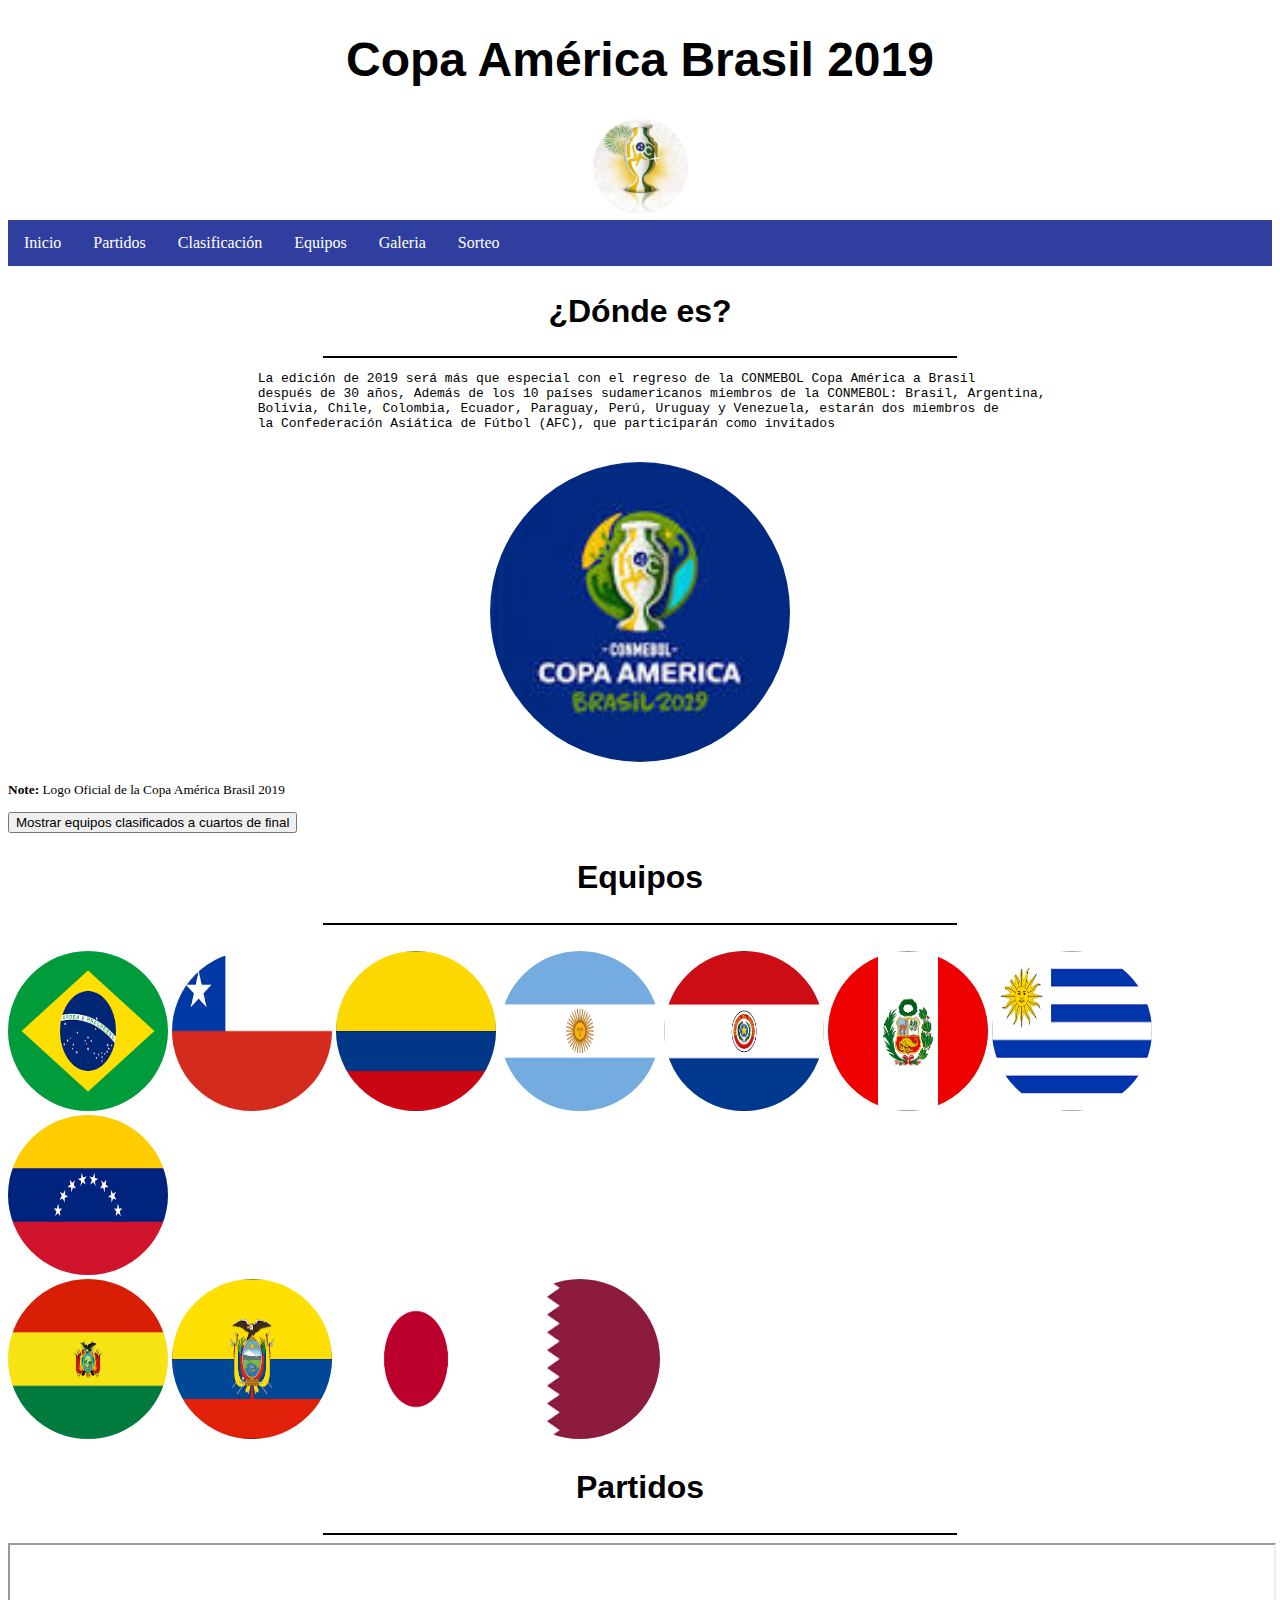
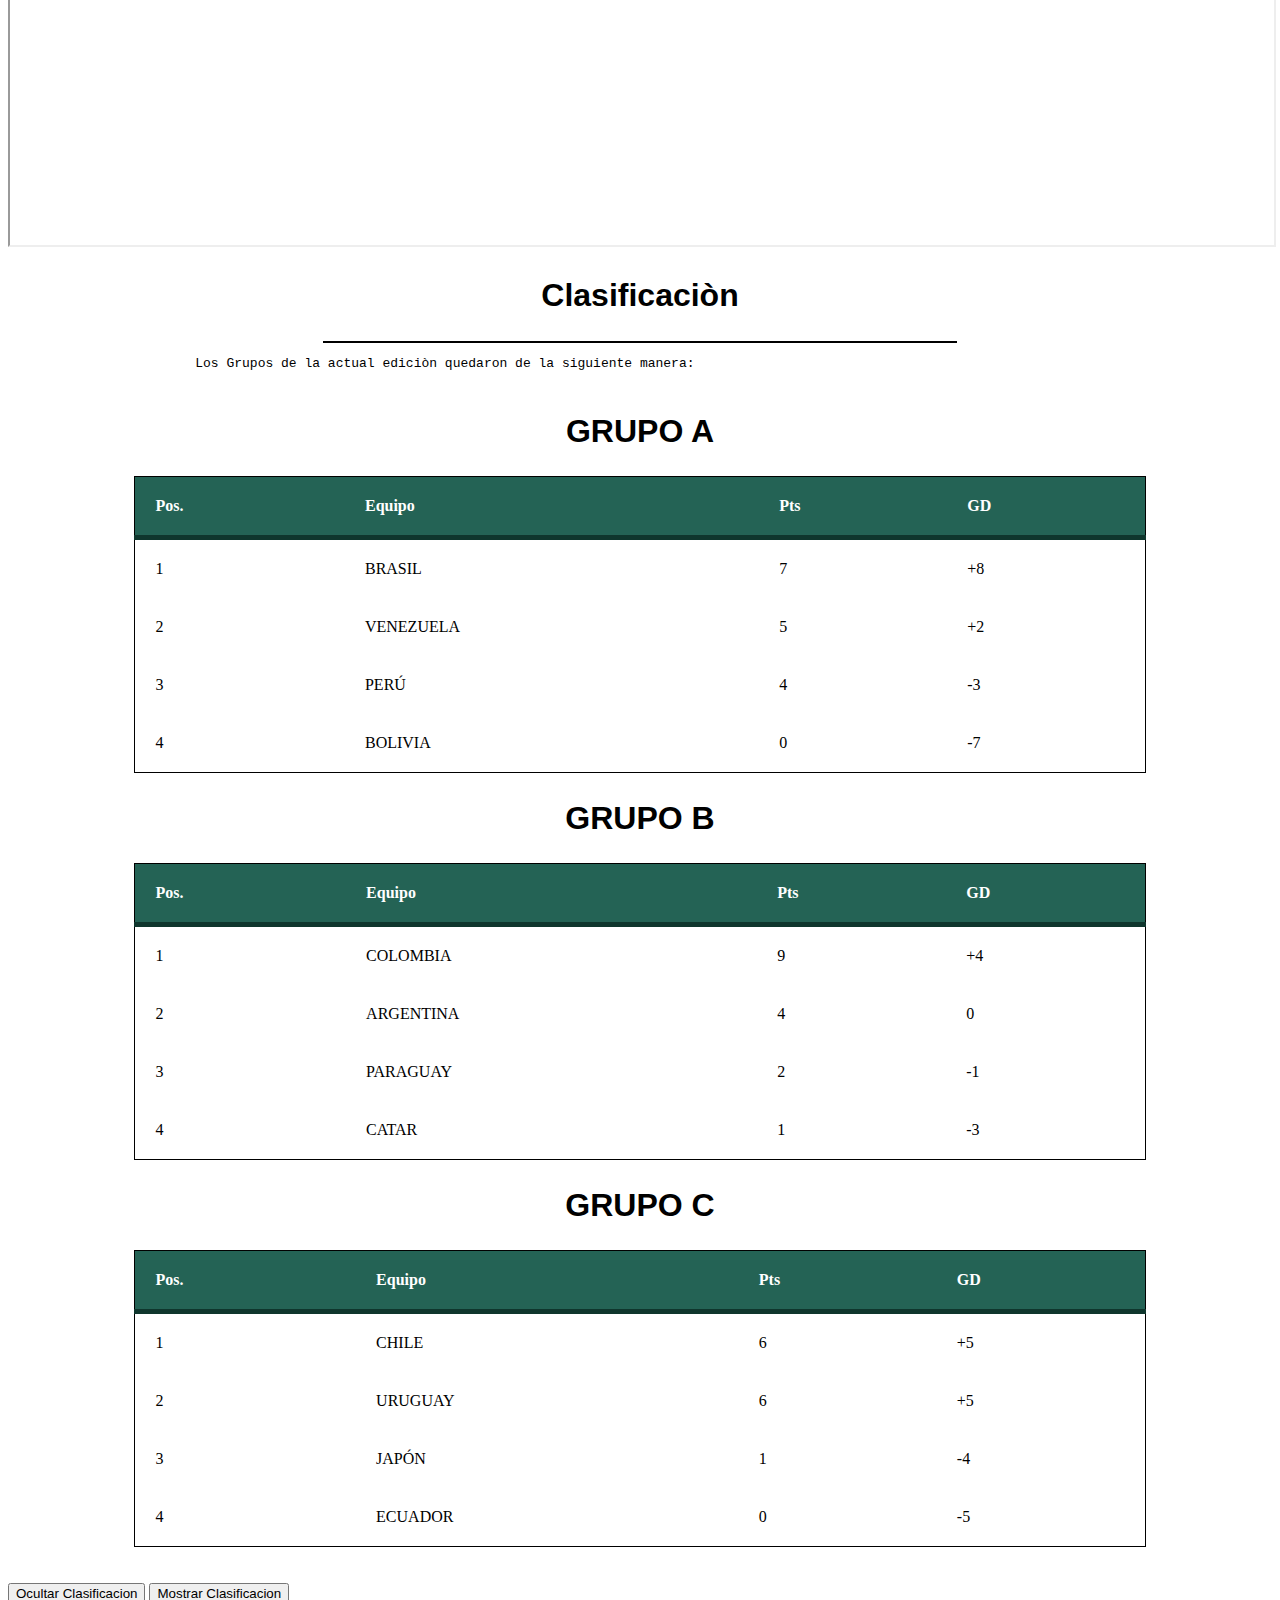
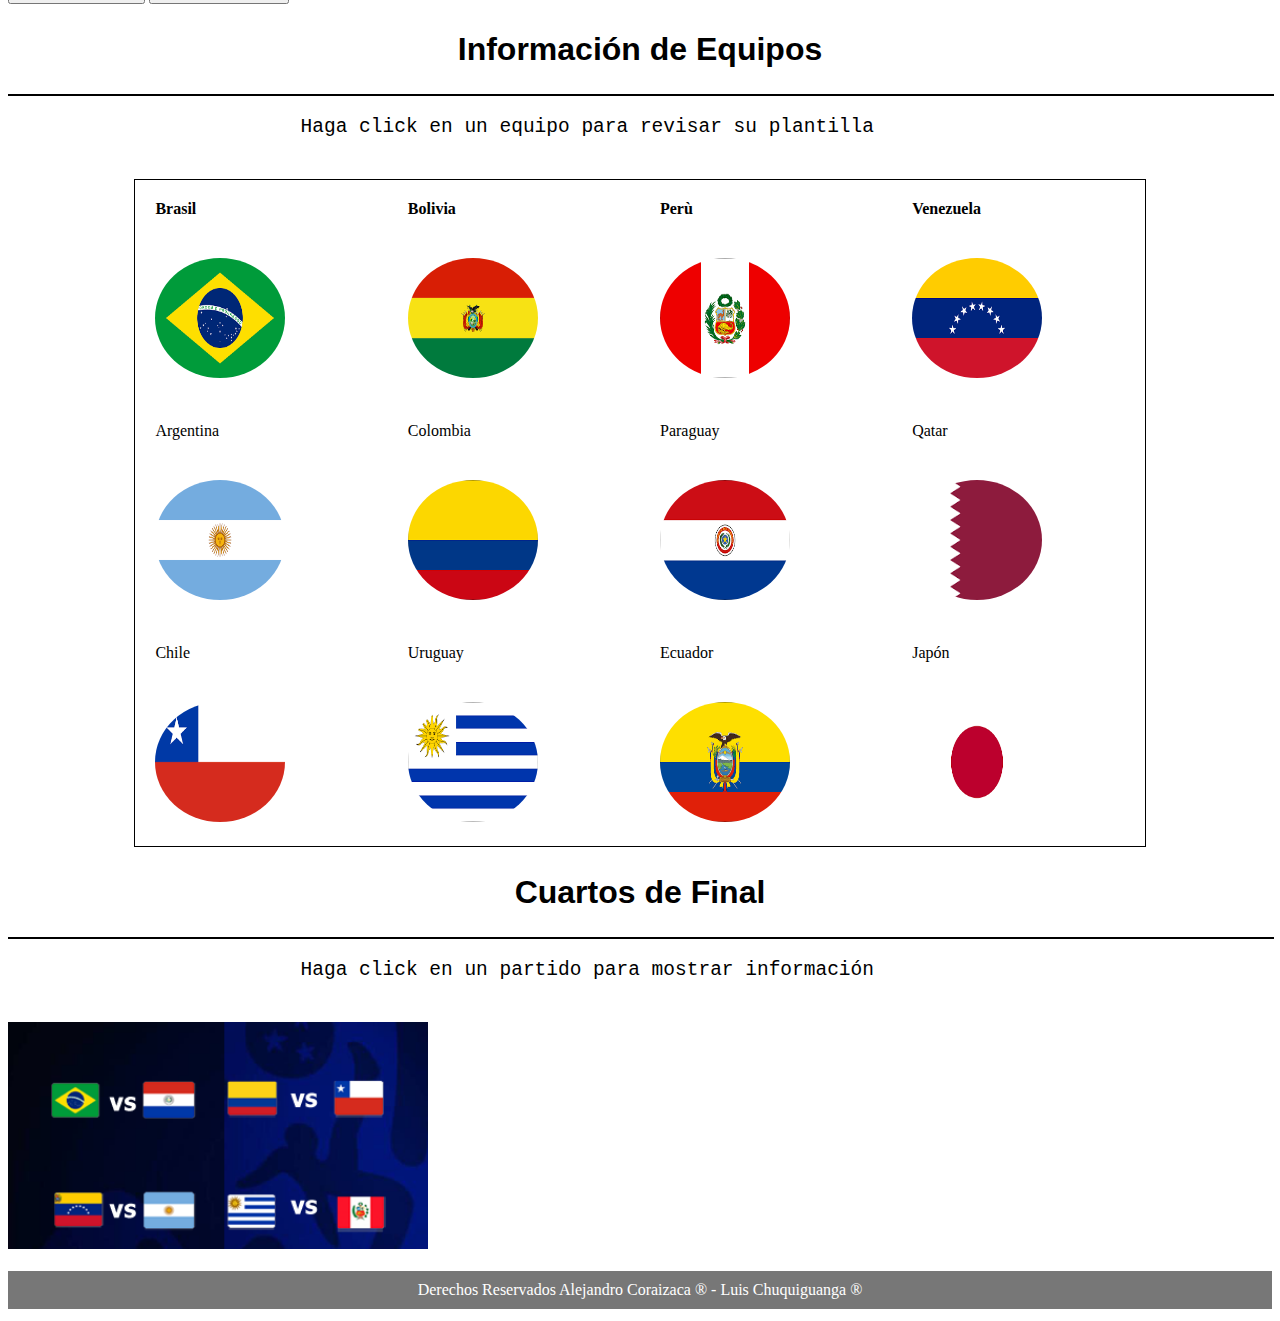
==== commit 5e6cce2b: "." ====
--- a/index.html
+++ b/index.html
@@ -2,58 +2,60 @@
 <html>
 
 <head>
-  <title>Copa America 2019</title>
-  <meta charset="utf-8">
-  <meta name="description" content="Ejemplo de párrafos">
-  <meta name="keywoords" content="HTML, CSS3, Javascript">
-  <link rel="stylesheet" type="text/css" href="css/estilo.css">
-  <link rel = "shortcut icon" href = "img/iconobarra.png">
-  <script src="js/jquery.js"></script>  
+    <title>Copa America 2019</title>
+    <meta charset="utf-8">
+    <meta name="description" content="Ejemplo de párrafos">
+    <meta name="keywoords" content="HTML, CSS3, Javascript">
+    <link rel="stylesheet" type="text/css" href="estilo.css">
+    <link rel="shortcut icon" href="img/iconobarra.png">
+    <script src="js/jquery.js"></script>
   <script>
-  $(document).ready(function(){
-    $("#hide").click(function(){
-      $("#tablas").hide("slow");
+    $(document).ready(function () {
+      $("#hide").click(function () {
+        $("#tablas").hide("slow");
+      });
+      $("#show").click(function () {
+        $("#tablas").show("slow");
+      });
     });
-    $("#show").click(function(){
-      $("#tablas").show("slow");
+  </script>
+
+  <script>
+    $(document).ready(function () {
+      $("button").click(function () {
+        $("#eliminados").fadeTo("slow", 0);
+      });
     });
-  });
   </script>
-  
+  <style>
+    div.cuartos img {
+      width: 420px;
+      height: 460;
+      border-radius: 0%;
+
+    }
+  </style>
+
+
   <script>
-$(document).ready(function(){
-  $("button").click(function(){
-    $("#eliminados").fadeTo("slow", 0);
-  });
-});
-</script>
-  
-
-  <script> 
-    $(document).ready(function(){
-      $("#flip").click(function(){
+    $(document).ready(function () {
+      $("#flip").click(function () {
         $("#G_A").slideDown("slow");
       });
     });
-    </script>
-  
-  
+  </script>
+
+
 </head>
 
-<frameset cols="15%,*" noframe>
-  <frame  name="Imagenes" src="Galeria.html" scrolling="no">
-   
-  </frame>
-</frameset> 
 <body>
 
-	
+
   <header>
     <h1> Copa América Brasil 2019 </h1> <img src="img\copa.gif" alt="copa animada" width="95">
-   
+
   </header>
-  
-  
+
 
 
   <section id="cuerpo">
@@ -76,7 +78,7 @@
     <div id="inicio">
       <article>
         <h2>¿Dónde es?</h2>
-        <hr color="black"; width="50%">
+        <hr color="black" ; width="50%">
         <pre style="text-align: justify-all;">
                                 La edición de 2019 será más que especial con el regreso de la CONMEBOL Copa América a Brasil 
                                 después de 30 años, Además de los 10 países sudamericanos miembros de la CONMEBOL: Brasil, Argentina,
@@ -92,34 +94,34 @@
         </sup></p>
       </article>
     </div>
-	<button >Mostrar equipos clasificados a cuartos de final</button>
+    <button style>Mostrar equipos clasificados a cuartos de final</button>
     <div id="equipos">
       <h2>Equipos</h2>
-      <hr color="black"; width="50%">
+      <hr color="black" ; width="50%">
       <br>
-	  
-	  <img src="img\bra.png" alt="brasil" width="160" height="160">
+
+      <img src="img\bra.png" alt="brasil" width="160" height="160">
       <img src="img\chi.png" alt="chile" width="160" height="160">
       <img src="img\col.png" alt="colombia" width="160" height="160">
-      <img src="img\arg.png" alt="argentina" width="160" height="160"> 
-	  <img src="img\par.png" alt="paraguay" width="160" height="160">
+      <img src="img\arg.png" alt="argentina" width="160" height="160">
+      <img src="img\par.png" alt="paraguay" width="160" height="160">
       <img src="img\per.png" alt="peru" width="160" height="160">
       <img src="img\uru.png" alt="uruguay" width="160" height="160">
-	  <img src="img\ven.png" alt="venezuela" width="160" height="160">
-	  <div id="eliminados">
-		<img src="img\bol.png" alt="bolivia" width="160" height="160">
-		<img src="img\ecu.png" alt="ecuador" width="160" height="160">
-		<img src="img\jap.png" alt="japon" width="160" height="160">
-		<img src="img\qat.png" alt="qatar" width="160" height="160">
-	  </div>
-	  
-	  
-      
+      <img src="img\ven.png" alt="venezuela" width="160" height="160">
+      <div id="eliminados">
+        <img src="img\bol.png" alt="bolivia" width="160" height="160">
+        <img src="img\ecu.png" alt="ecuador" width="160" height="160">
+        <img src="img\jap.png" alt="japon" width="160" height="160">
+        <img src="img\qat.png" alt="qatar" width="160" height="160">
+      </div>
+
+
+
     </div>
 
     <div id="partidos">
       <h2>Partidos</h2>
-      <hr color="black"; width="50%">
+      <hr color="black" ; width="50%">
       <iframe height="300px" width="100%" src="http://co.marca.com/claro/futbol/copa-america/calendario.html"
         name="iframe_a"></iframe>
     </div>
@@ -127,7 +129,7 @@
     <div id="tablas">
       <article>
         <h2>Clasificaciòn</h2>
-        <hr color="black"; width="50%">
+        <hr color="black" ; width="50%">
         <pre style="text-align: justify-all;">
                         Los Grupos de la actual ediciòn quedaron de la siguiente manera:
                     </pre>
@@ -136,13 +138,13 @@
 
         <table style="width:80%" ; align="center" ;>
           <thead>
-          <tr>
-            <th>Pos.</th>
-            <th>Equipo</th>
-            <th>Pts</th>
-            <th>GD</th>
-          </tr>
-        </thead>
+            <tr>
+              <th>Pos.</th>
+              <th>Equipo</th>
+              <th>Pts</th>
+              <th>GD</th>
+            </tr>
+          </thead>
           <tr>
             <td>1</td>
             <td>BRASIL</td>
@@ -173,13 +175,13 @@
 
         <table style="width:80%" ; align="center" ;>
           <thead>
-          <tr>
-            <th>Pos.</th>
-            <th>Equipo</th>
-            <th>Pts</th>
-            <th>GD</th>
-          </tr>
-        </thead>
+            <tr>
+              <th>Pos.</th>
+              <th>Equipo</th>
+              <th>Pts</th>
+              <th>GD</th>
+            </tr>
+          </thead>
           <tr>
             <td>1</td>
             <td>COLOMBIA</td>
@@ -210,13 +212,13 @@
 
         <table style="width:80%" ; align="center" ;>
           <thead>
-          <tr>
-            <th>Pos.</th>
-            <th>Equipo</th>
-            <th>Pts</th>
-            <th>GD</th>
-          </tr>
-        </thead>
+            <tr>
+              <th>Pos.</th>
+              <th>Equipo</th>
+              <th>Pts</th>
+              <th>GD</th>
+            </tr>
+          </thead>
           <tr>
             <td>1</td>
             <td>CHILE</td>
@@ -245,23 +247,111 @@
 
       </article>
     </div>
-    
+
     <br>
     <br>
     <div style="align-content: center">
-      <button  id="hide">Ocultar Clasificacion</button>
-    <button id="show">Mostrar Clasificacion</button>
-    </div>
-    
+      <button id="hide">Ocultar Clasificacion</button>
+      <button id="show">Mostrar Clasificacion</button>
+    </div>
+
+    <div id="equiposinfo">
+      <h2>Información de Equipos</h2>
+      <hr color="black" ; width="100%">
+      <pre style="text-align: justify-all; font-size:150%" ;>
+			 Haga click en un equipo para revisar su plantilla
+		</pre>
+
+      <table align="center">
+
+        <tr>
+          <th>Brasil</th>
+          <th>Bolivia</th>
+          <th>Perù</th>
+          <th>Venezuela</th>
+        </tr>
+
+        <tr>
+          <td><a href="https://resultados.as.com/resultados/ficha/equipo/brasil/1881/plantilla/" target="_top"> <img
+                src="img\bra.png" alt="brasil" width="130" height="120"></a></td>
+          <td><a href="https://resultados.as.com/resultados/ficha/equipo/bolivia/1905/plantilla/" target="_top"> <img
+                src="img\bol.png" alt="bolivia" width="130" height="120"></a></td>
+          <td><a href="https://resultados.as.com/resultados/ficha/equipo/peru/1429/plantilla/" target="_top"><img
+                src="img\per.png" alt="peru" width="130" height="120"></a></td>
+          <td><a href="https://resultados.as.com/resultados/ficha/equipo/venezuela/2930/plantilla/" target="_top"><img
+                src="img\ven.png" alt="venezuela" width="130" height="120"></a></td>
+        </tr>
+        <tr>
+          <td>Argentina</td>
+          <td>Colombia</td>
+          <td>Paraguay</td>
+          <td>Qatar</td>
+        </tr>
+        <tr>
+          <td><a href="https://resultados.as.com/resultados/ficha/equipo/argentina/1879/plantilla/" target="_top"><img
+                src="img\arg.png" alt="argentina" width="130" height="120"></a> </td>
+          <td><a href="https://resultados.as.com/resultados/ficha/equipo/colombia/2087/plantilla/" target="_top"><img
+                src="img\col.png" alt="colombia" width="130" height="120"></a></td>
+          <td><a href="https://resultados.as.com/resultados/ficha/equipo/paraguay/1916/plantilla/" target="_top"><img
+                src="img\par.png" alt="paraguay" width="130" height="120"></a></td>
+          <td><a href="https://es.wikipedia.org/wiki/Selecci%C3%B3n_de_f%C3%BAtbol_de_Catar" target="_top"><img
+                src="img\qat.png" alt="qatar" width="130" height="120"></a></td>
+        </tr>
+        <tr>
+          <td>Chile</td>
+          <td>Uruguay</td>
+          <td>Ecuador</td>
+          <td>Japón</td>
+        </tr>
+        <tr>
+          <td><a href="https://resultados.as.com/resultados/ficha/equipo/chile/2077/plantilla/" target="_top"><img
+                src="img\chi.png" alt="chile" width="130" height="120"></a></td>
+          <td><a href="https://resultados.as.com/resultados/ficha/equipo/uruguay/1901/plantilla/" target="_top"><img
+                src="img\uru.png" alt="uruguay" width="130" height="120"></a></td>
+          <td><a href="https://resultados.as.com/resultados/ficha/equipo/ecuador/1887/plantilla/" target="_top"><img
+                src="img\ecu.png" alt="ecuador" width="130" height="120"></a></td>
+          <td><a href="https://resultados.as.com/resultados/ficha/equipo/japon/1187/plantilla/" target="_top"><img
+                src="img\jap.png" alt="japon" width="130" height="120"></a></td>
+        </tr>
+      </table>
+
+
+    </div>
+    <div class="cuartos">
+      <h2>Cuartos de Final</h2>
+      <hr color="black" ; width="100%">
+      <pre style="text-align: justify-all; font-size:150%" ;>
+			 Haga click en un partido para mostrar información
+		</pre>
+
+      <map name="mapa">
+        <area shape="rect" coords="32,41,186,96"
+          href="https://www.futbolred.com/copa-america-brasil-2019/asi-va-el-historial-paraguay-vs-brasil-copa-america-cuartos-de-final-101852">
+        <area shape="rect" coords="206,41,372,96"
+          href="https://colombia.as.com/colombia/2019/06/25/futbol/1561426087_976092.html">
+        <area shape="rect" coords="30,150,186,208"
+          href="https://www.winsports.co/copa-america/noticias/10-datos-que-debes-saber-antes-del-duelo-venezuela-vs-argentina-114882">
+        <area shape="rect" coords="206,158,372,208"
+          href="https://depor.com/futbol-peruano/peru-vs-uruguay-resultados-estadisticas-partidos-historia-copa-america-120880">
+
+      </map>
+
+      <img src="img/mapa.png" usemap="#mapa">
+
+    </div>
+
+
+
 
   </section>
 
 
- 
+
 </body>
 
 <br>
 <footer>Derechos Reservados Alejandro Coraizaca &reg; - Luis Chuquiguanga &reg;
- 
+
 </footer>
+
 </html>--- a/estilo.css
+++ b/estilo.css
@@ -0,0 +1,154 @@
+
+header{
+  font-family: Arial, Helvetica, sans-serif;
+  font-size: 150%;
+  text-align: center
+}
+
+#cuerpo{
+  background-image: url(img\fondo.jpg);
+  background-position: center center;
+  background-repeat: no-repeat;
+  background-attachment: fixed;
+  background-size: cover;
+}
+
+
+img{
+  float: center;
+  background-position: 30%;
+    border-radius: 50%;
+    background-size: 100% ;
+    
+}
+
+footer {
+  background-color: #777;
+  padding: 10px;
+  text-align: center;
+  color: white;
+}
+
+h2{
+font-family: Arial, Helvetica, sans-serif;
+ font-size: 200%; 
+ text-align: center;
+
+}
+
+table{
+	border: 1px solid black;
+	border-collapse: collapse;
+	float: center;
+  color: black;
+  background-color: white;
+  width:80%; 
+  text-align: center;
+  align-content: center
+}
+
+thead{
+  background-color: #246355;
+  border-bottom: solid 5px #0f362d;
+  color: white;
+}
+
+th, td{
+  padding: 20px;
+  text-align: left;
+}
+
+
+
+figure {
+	text-align: center;
+}
+
+
+
+pre{
+	text-align: left;
+}
+
+/*menu despegable*/
+
+ul {
+  list-style-type: none;
+  margin: 0;
+  padding: 0;
+  overflow: hidden;
+  background-color: #303F9F;
+}
+
+li {
+  float: left;
+}
+
+li a, .dropbtn {
+  display: inline-block;
+  color: white;
+  text-align: center;
+  padding: 14px 16px;
+  text-decoration: none;
+}
+
+li a:hover, .dropdown:hover .dropbtn {
+  background-color: #8BC34A;
+}
+
+li.dropdown {
+  display: inline-block;
+}
+
+.dropdown-content {
+  display: none;
+  position: absolute;
+  background-color: #f9f9f9;
+  min-width: 160px;
+  box-shadow: 0px 8px 16px 0px rgba(0,0,0,0.2);
+  z-index: 1;
+}
+
+.dropdown-content a {
+  color: black;
+  padding: 12px 16px;
+  text-decoration: none;
+  display: block;
+  text-align: left;
+}
+
+.dropdown-content a:hover {background-color: #f1f1f1;}
+
+.dropdown:hover .dropdown-content {
+  display: block;
+}
+/*formulario*/
+
+ #formulario{
+  float: center;
+  background-color:  #f2f2f2;
+}
+input[type=text], select {
+  width: 99%;
+  padding: 12px 20px;
+  margin: 8px 0;
+  display: inline-block;
+  border: 1px solid #ccc;
+  border-radius: 4px;
+  box-sizing: border-box;
+}
+
+input[type=submit] {
+  width: 100%;
+  background-color: #4CAF50;
+  color: white;
+  padding: 14px 20px;
+  margin: 8px 0;
+  border: none;
+  border-radius: 4px;
+  cursor: pointer;
+}
+
+input[type=submit]:hover {
+  background-color: #45a049;
+}
